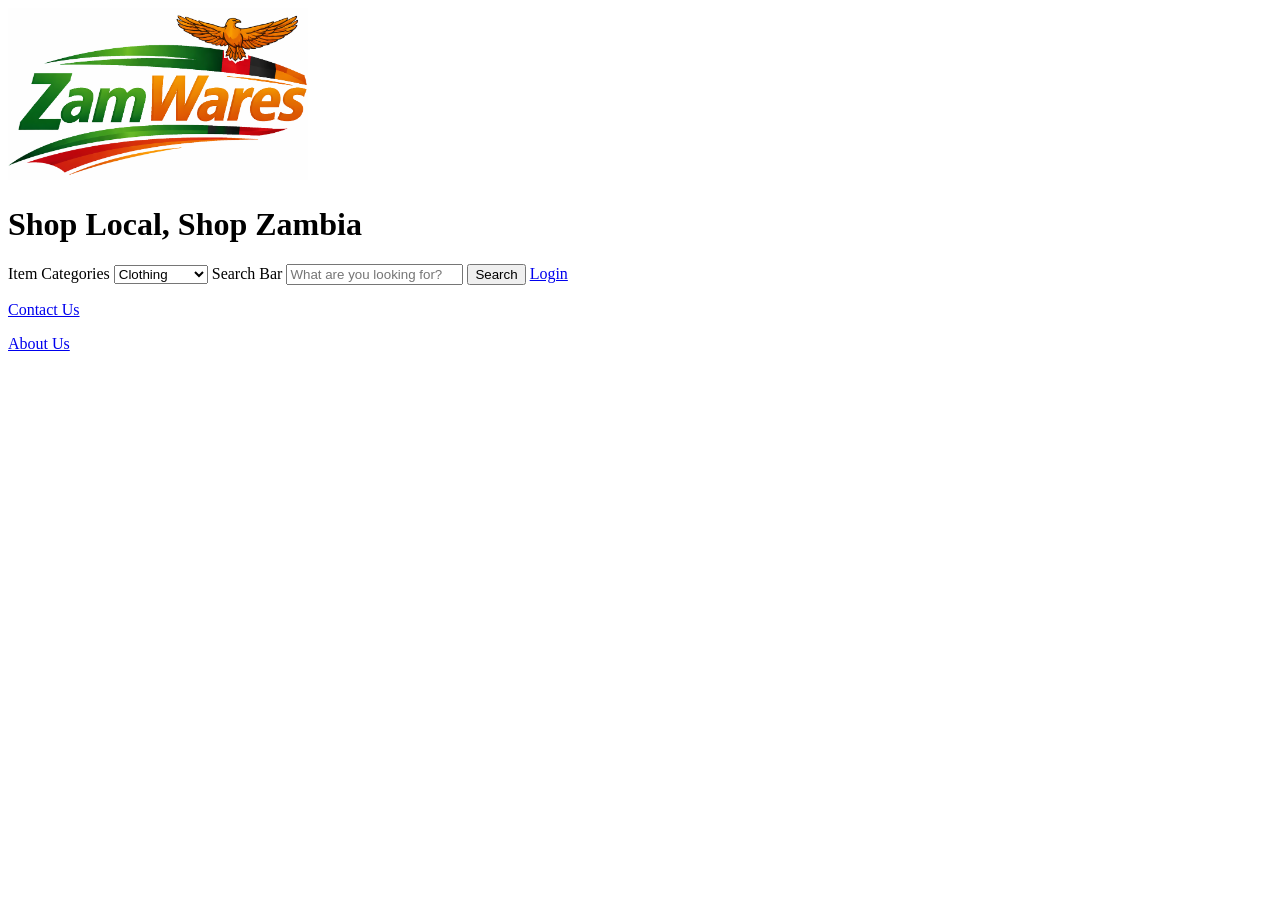
==== main/index.html @ 78f028cb "Update index.html" ====
<!-- https://htmlpreview.github.io/? -->
<!-- Paste above link in front of URL to preview page -->
<!DOCTYPE html>
<html lang="en">
  <head>
    <meta charset="UTF-8">
    <link rel="stylesheet" href="stylesheet.css" />
    <title>ZamWares Home Page</title>
  </head>

  <body>
    <img src="./assets/images/logoSmall.png" alt="ZamWares Logo" aria-label="ZamWares Logo with eagle" width=300>
    <h1>Shop Local, Shop Zambia</h1>
    <main>
      <section class="banner">
        <p class="banner-option">
          <label for="item-category">Item Categories</label>
          <select name="item-category" id="item-category">
            <option value="clothing">Clothing</option>
            <option value="furniture">Furniture</option>
            <option value="decoration">Decorations</option>
          </select>
          <label for="search-bar">Search Bar</label>
          <input id="search-bar" name="search-bar" placeholder="What are you looking for?" type="text">
          <button for="search-bar" type="submit" name="submit" aria-label="Search">Search</button>
          <a href="./login.html">Login</a>
        </p>
      </section>
      
    </main>
  </body>

  <foot>
    <p><a href="./contact.html">Contact Us</p>
    <p><a href="./about.html">About Us</p>
  </foot>
</html>
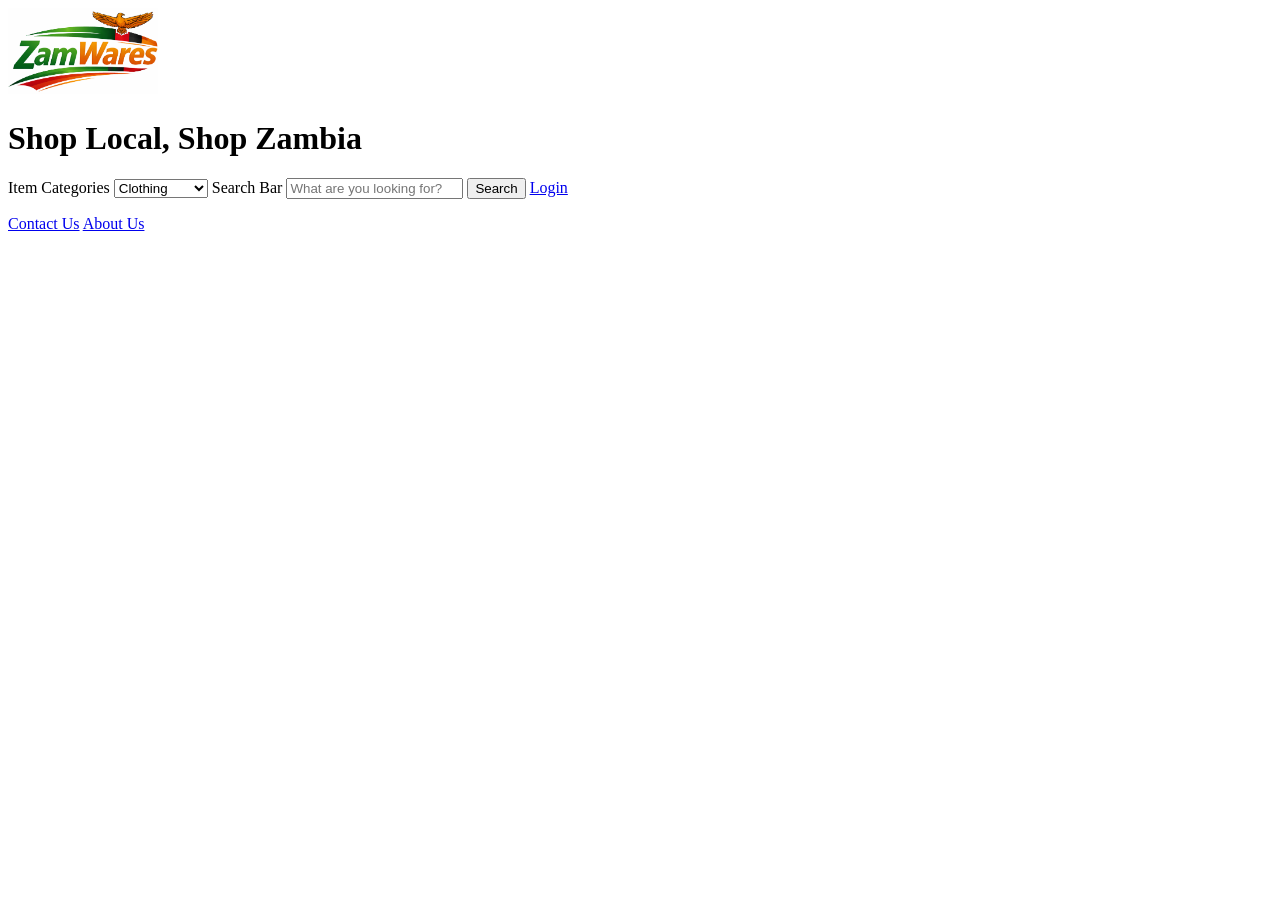
==== commit df3bd365: "Update index.html" ====
--- a/main/index.html
+++ b/main/index.html
@@ -9,7 +9,7 @@
   </head>
 
   <body>
-    <img src="./assets/images/logoSmall.png" alt="ZamWares Logo" aria-label="ZamWares Logo with eagle" width=300>
+    <img src="./assets/images/logoSmall.png" alt="ZamWares Logo" aria-label="ZamWares Logo with eagle" width=150>
     <h1>Shop Local, Shop Zambia</h1>
     <main>
       <section class="banner">
@@ -23,7 +23,7 @@
           <label for="search-bar">Search Bar</label>
           <input id="search-bar" name="search-bar" placeholder="What are you looking for?" type="text">
           <button for="search-bar" type="submit" name="submit" aria-label="Search">Search</button>
-          <a href="./login.html">Login</a>
+          <a id="login" href="./login.html">Login</a>
         </p>
       </section>
       
@@ -31,7 +31,10 @@
   </body>
 
   <foot>
-    <p><a href="./contact.html">Contact Us</p>
-    <p><a href="./about.html">About Us</p>
+    <p class="footer">
+      <a href="./contact.html">Contact Us</a>
+      <a href="./about.html">About Us</a>
+    </p>
+    
   </foot>
 </html>
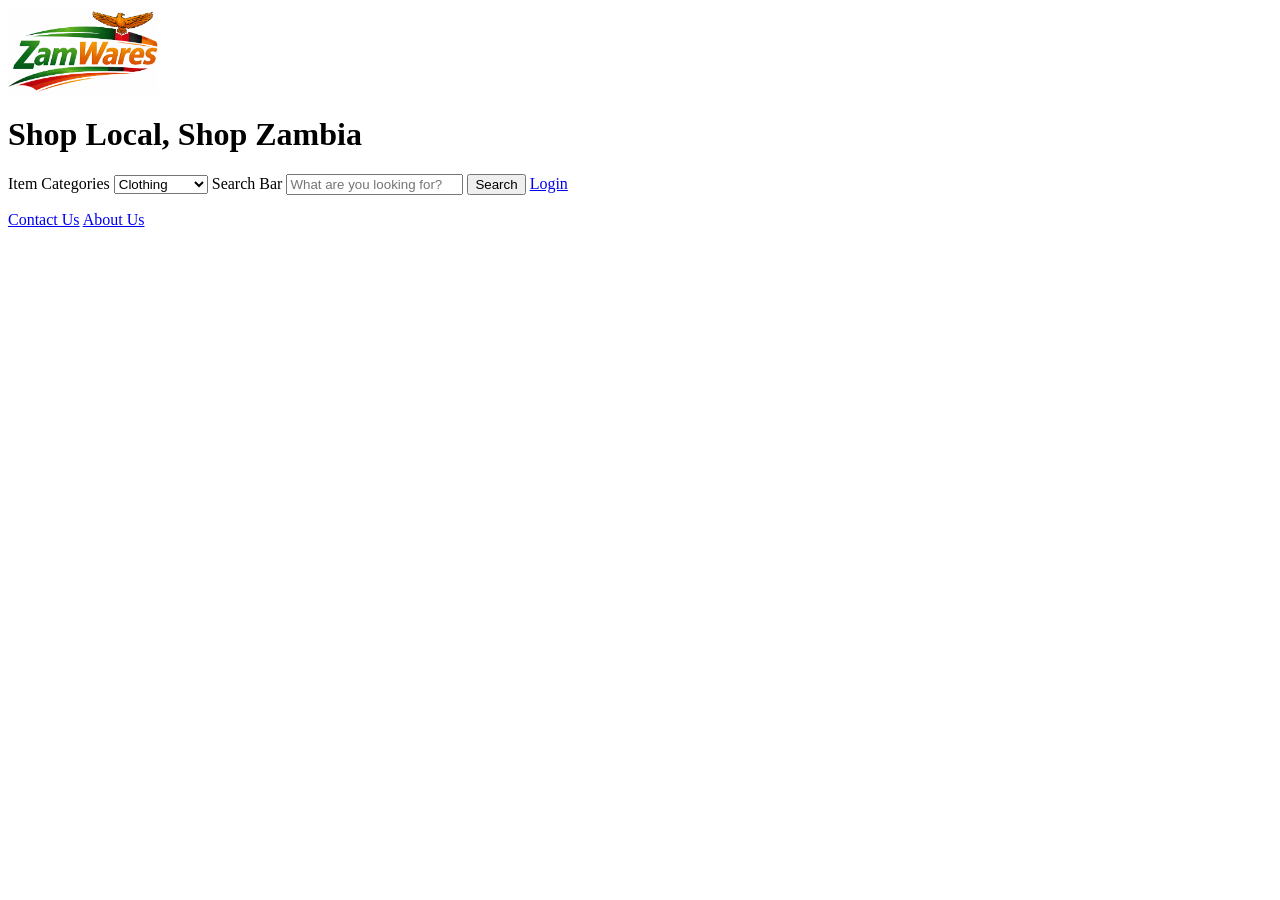
==== commit bdfe85fc: "Update index.html" ====
--- a/main/index.html
+++ b/main/index.html
@@ -9,7 +9,7 @@
   </head>
 
   <body>
-    <img src="./assets/images/logoSmall.png" alt="ZamWares Logo" aria-label="ZamWares Logo with eagle" width=150>
+    <img src="./assets/images/logoSmall.png" alt="ZamWares Logo" aria-label="ZamWares Logo with eagle" width=150 align="center">
     <h1>Shop Local, Shop Zambia</h1>
     <main>
       <section class="banner">
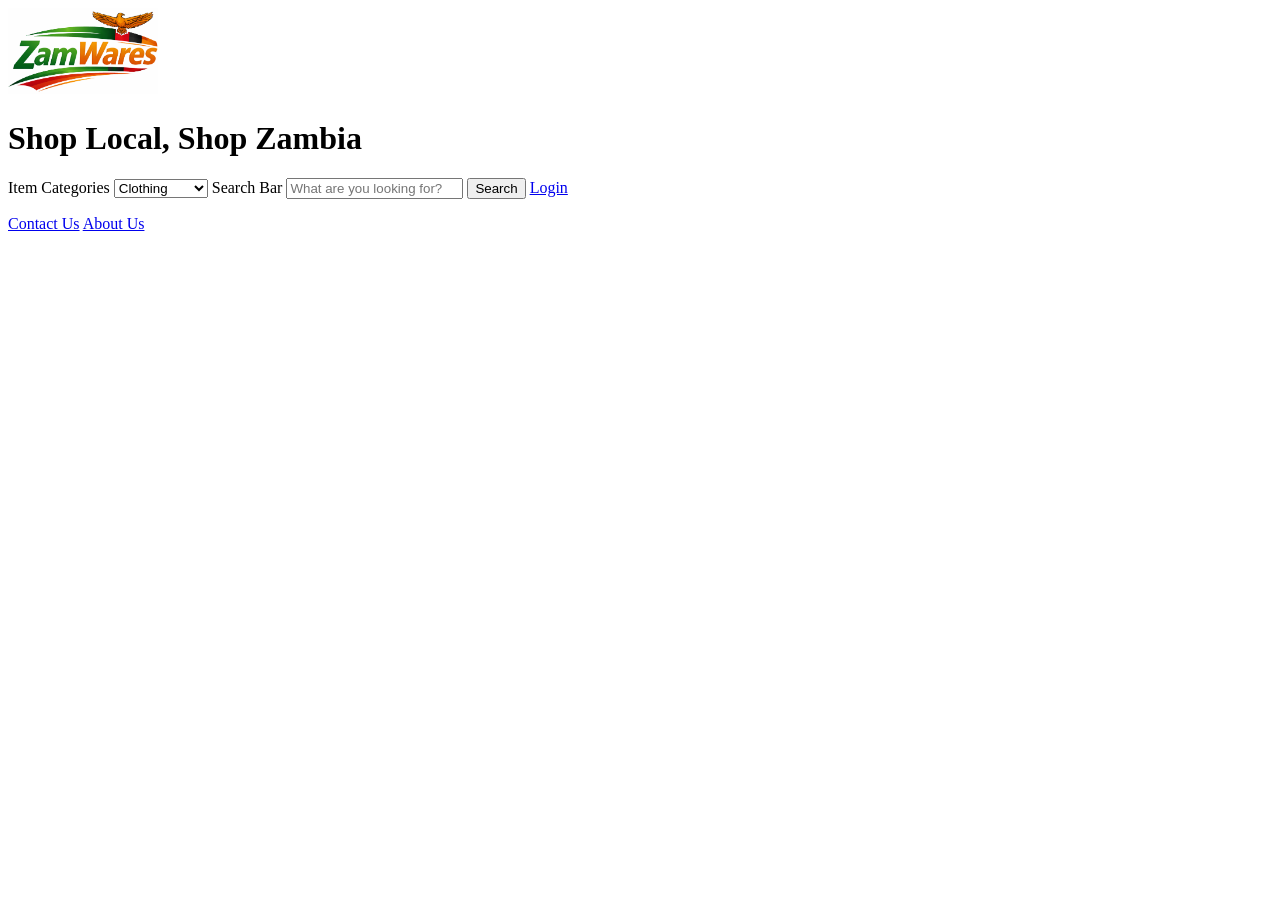
==== commit 46415db9: "Update index.html" ====
--- a/main/index.html
+++ b/main/index.html
@@ -9,7 +9,7 @@
   </head>
 
   <body>
-    <img src="./assets/images/logoSmall.png" alt="ZamWares Logo" aria-label="ZamWares Logo with eagle" width=150 align="center">
+    <img src="./assets/images/logoSmall.png" alt="ZamWares Logo" aria-label="ZamWares Logo with eagle" width=150>
     <h1>Shop Local, Shop Zambia</h1>
     <main>
       <section class="banner">
@@ -30,11 +30,10 @@
     </main>
   </body>
 
-  <foot>
+  <footer>
     <p class="footer">
       <a href="./contact.html">Contact Us</a>
       <a href="./about.html">About Us</a>
-    </p>
-    
-  </foot>
+    </p> 
+  </footer>
 </html>
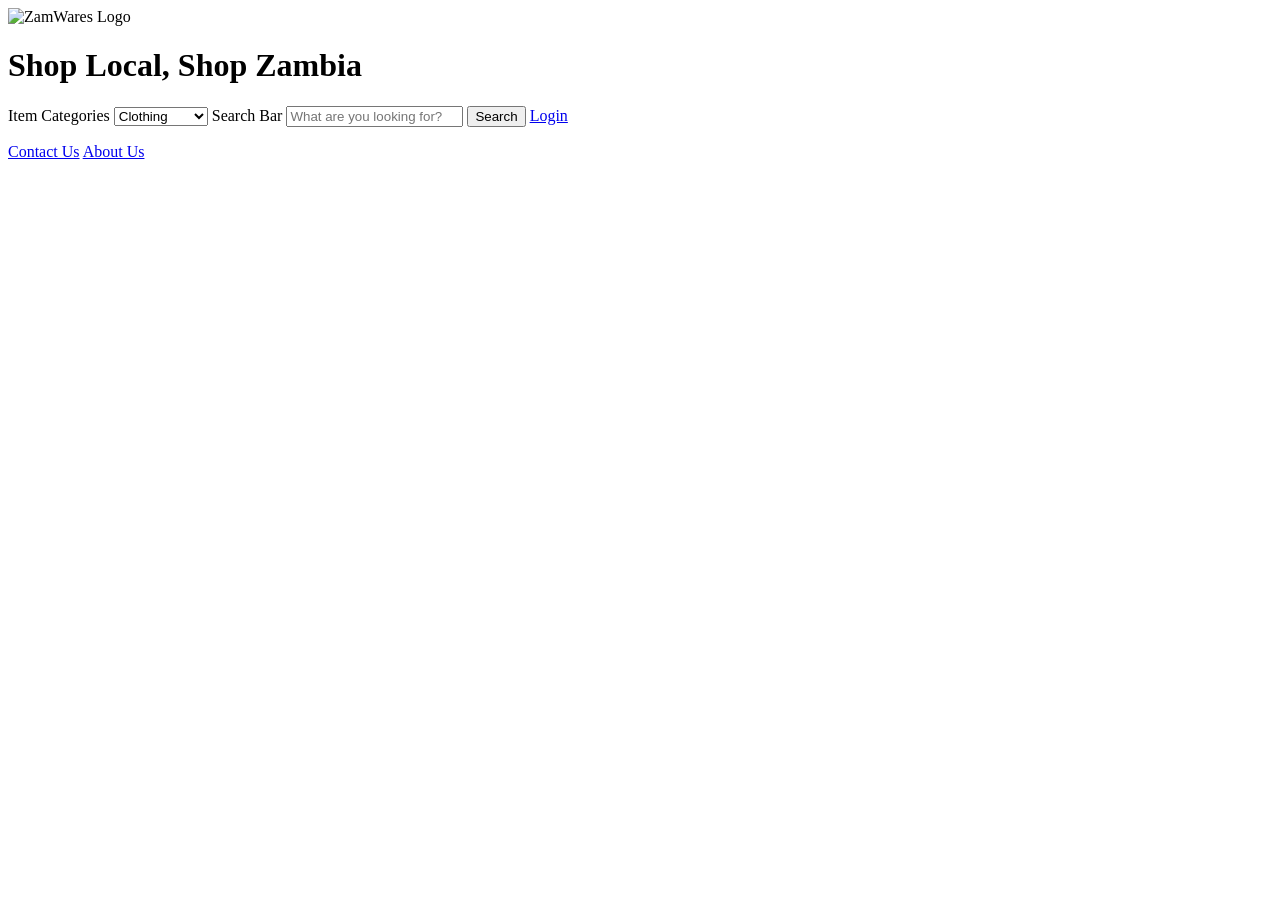
==== commit f3af482b: "Update index.html" ====
--- a/main/index.html
+++ b/main/index.html
@@ -9,7 +9,7 @@
   </head>
 
   <body>
-    <img src="./assets/images/logoSmall.png" alt="ZamWares Logo" aria-label="ZamWares Logo with eagle" width=150>
+    <img src="./assets/images/logoTransparent.png" alt="ZamWares Logo" aria-label="ZamWares Logo with eagle" width=150>
     <h1>Shop Local, Shop Zambia</h1>
     <main>
       <section class="banner">
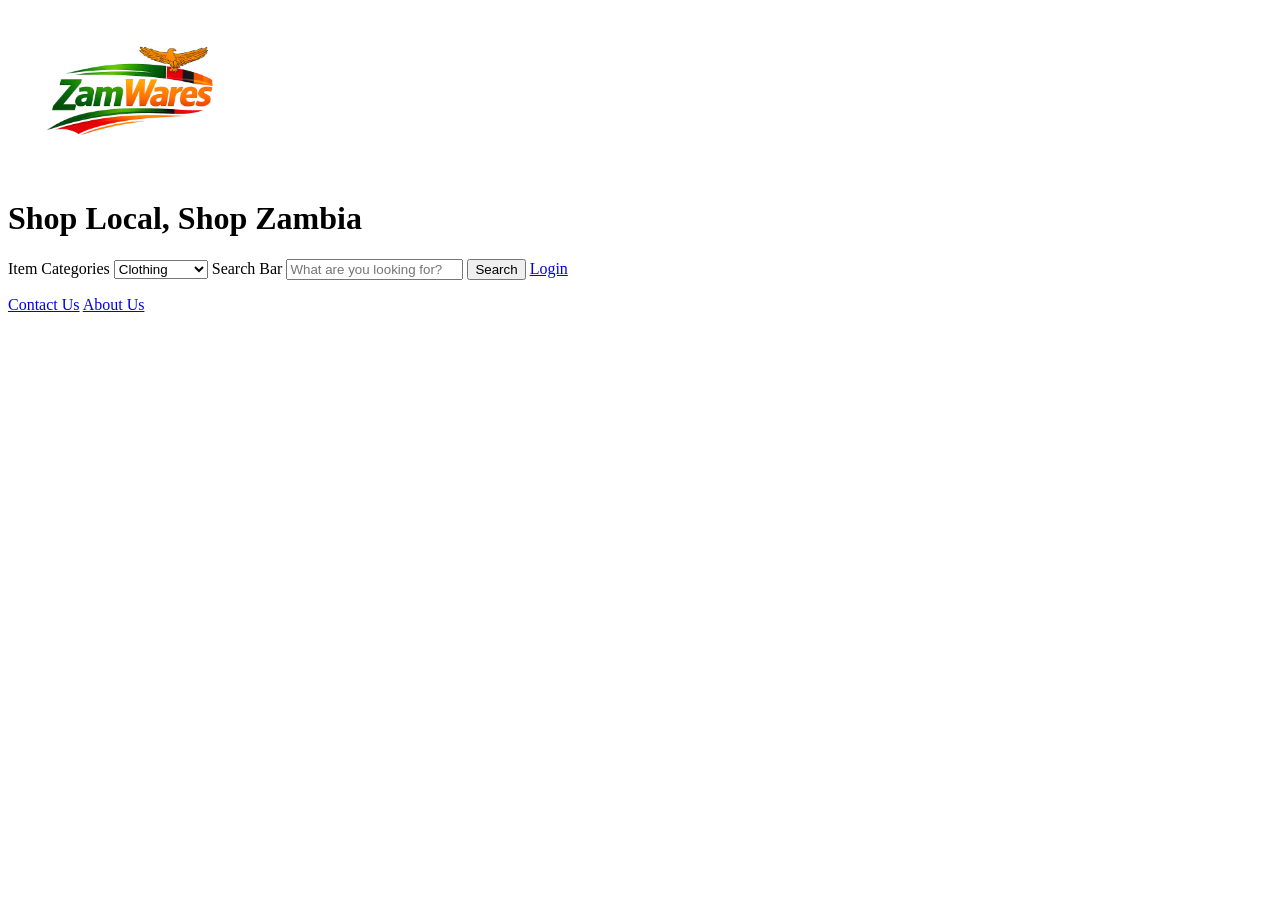
==== commit d7c37ebd: "Update index.html" ====
--- a/main/index.html
+++ b/main/index.html
@@ -9,7 +9,7 @@
   </head>
 
   <body>
-    <img src="./assets/images/logoTransparent.png" alt="ZamWares Logo" aria-label="ZamWares Logo with eagle" width=150>
+    <img src="./assets/images/logoTransparent.png" alt="ZamWares Logo" aria-label="ZamWares Logo with eagle" width=250>
     <h1>Shop Local, Shop Zambia</h1>
     <main>
       <section class="banner">
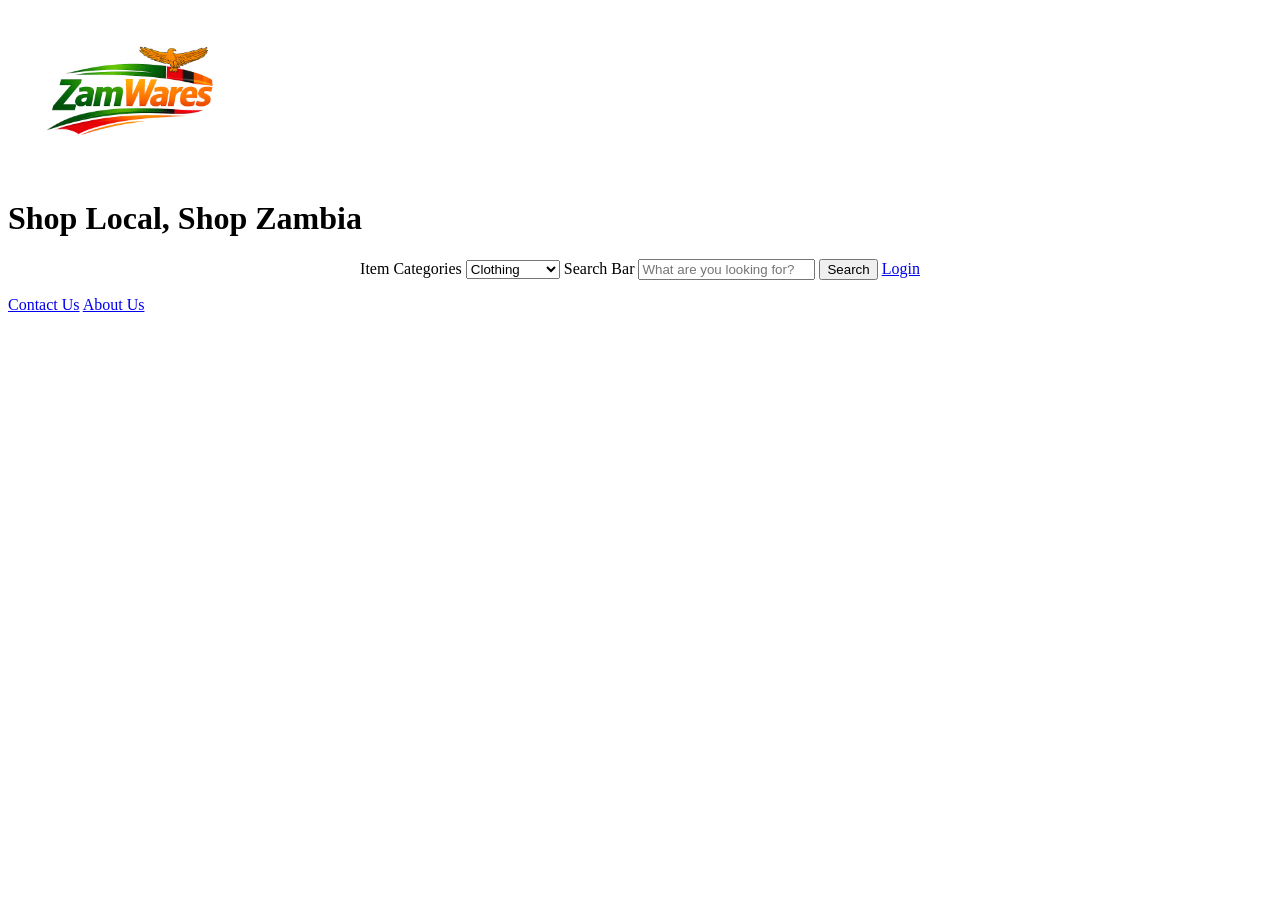
==== commit 795d6b81: "Update index.html" ====
--- a/main/index.html
+++ b/main/index.html
@@ -12,7 +12,7 @@
     <img src="./assets/images/logoTransparent.png" alt="ZamWares Logo" aria-label="ZamWares Logo with eagle" width=250>
     <h1>Shop Local, Shop Zambia</h1>
     <main>
-      <section class="banner">
+      <section class="banner" style="text-align: center;">
         <p class="banner-option">
           <label for="item-category">Item Categories</label>
           <select name="item-category" id="item-category">
